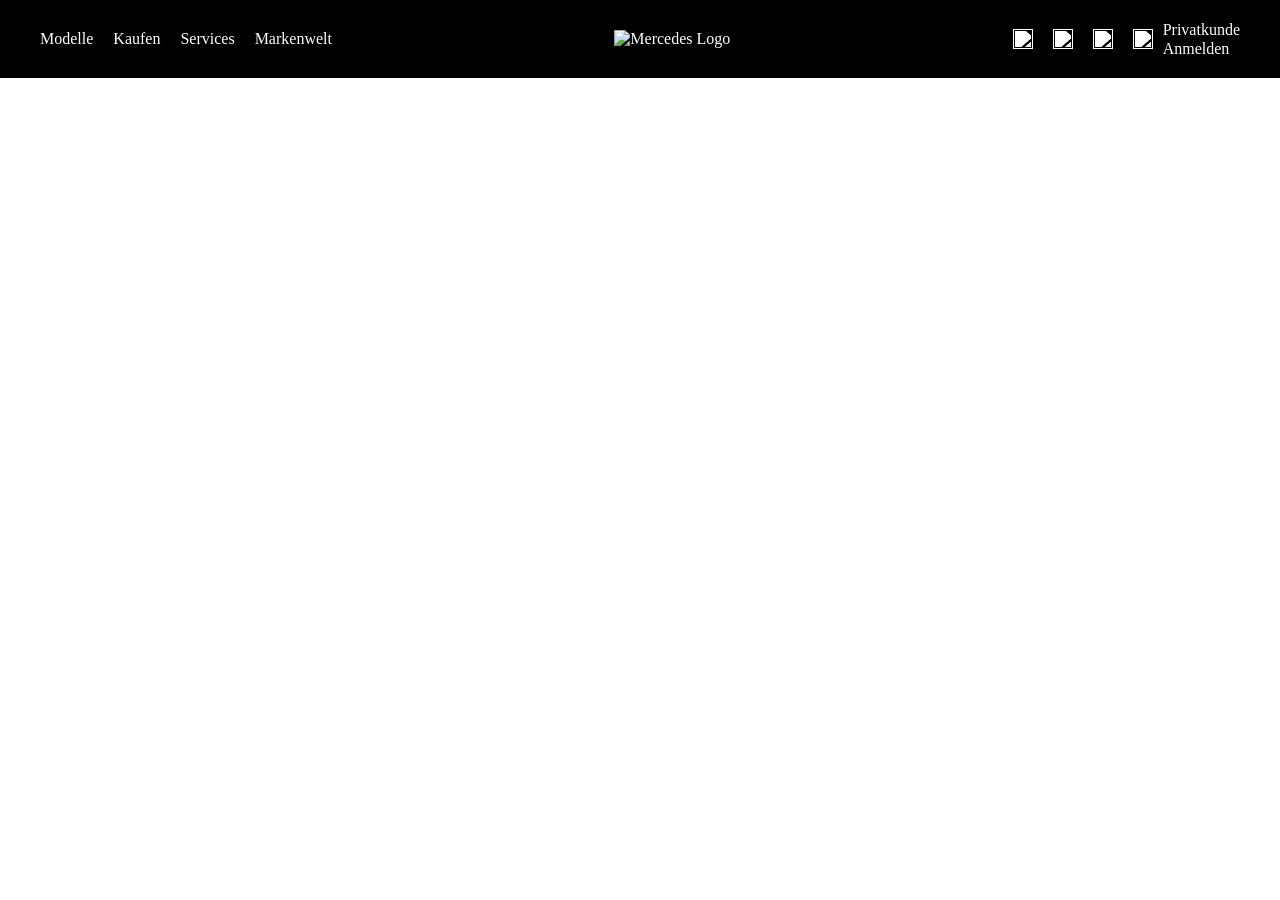
==== 02_Web_Basics/10_Mercedes/Website/index.html @ d15b19d3 "Mercedes In Progress" ====
<!doctype html>
<html lang="de">
  <head>
    <meta charset="UTF-8" />
    <meta name="viewport" content="width=device-width, initial-scale=1.0" />
    <title>Mercedes-Benz</title>
    <link rel="stylesheet" href="style.css" />
  </head>
  <body>
    <div class="header">
      <ul class="menu">
        <li>Modelle</li>
        <li>Kaufen</li>
        <li>Services</li>
        <li>Markenwelt</li>
      </ul>

      <div class="logo">
        <img
          src="https://assets.oneweb.mercedes-benz.com/plugin/hp-assets/latest/images/brands/mercedes-benz/logo.svg"
          alt="Mercedes Logo"
        />
      </div>

      <ul class="menu">
        <li>
          <img
            class="icon"
            src="https://assets.oneweb.mercedes-benz.com/plugin/workbench/assets/4.15.1/icons/bds/paragraph/24.svg"
            alt=""
          />
        </li>
        <li>
          <img
            class="icon"
            src="https://assets.oneweb.mercedes-benz.com/plugin/workbench/assets/4.15.1/icons/bds/search/24.svg"
            alt=""
          />
        </li>
        <li>
          <img
            class="icon"
            src="https://assets.oneweb.mercedes-benz.com/plugin/workbench/assets/4.15.1/icons/bds/wishlist/24.svg"
            alt=""
          />
        </li>
        <li class="login">
          <img
            class="icon"
            src="https://assets.oneweb.mercedes-benz.com/plugin/workbench/assets/4.15.1/icons/bds/user/24.svg"
            alt=""
          />
          <div class="login-text">
            <p>Privatkunde</p>
            <p>Anmelden</p>
          </div>
        </li>
      </ul>
    </div>
  </body>
</html>
---- 02_Web_Basics/10_Mercedes/Website/style.css ----
body {
  margin: 0;
  background-color: white; /* ganze Seite weiß */
}

.header {
  background-color: black; /* nur oben schwarz */
  color: white;
  display: flex;
  justify-content: space-between;
  align-items: center;
  padding: 20px 40px;
}

.menu {
  display: flex;
  align-items: center;
  gap: 20px;
  list-style: none;
  margin: 0;
  padding: 0;
}

.menu li {
  display: flex;
  align-items: center;
}

.icon {
  width: 24px;
  height: 24px;
}

.login {
  display: flex;
  align-items: center;
  gap: 10px;
}

.login-text {
  display: flex;
  flex-direction: column;
  line-height: 1.2;
}

.login-text p {
  margin: 0;
}

.icon {
  height: 20px;

  width: 20px;

  filter: brightness(0) invert(1);
}
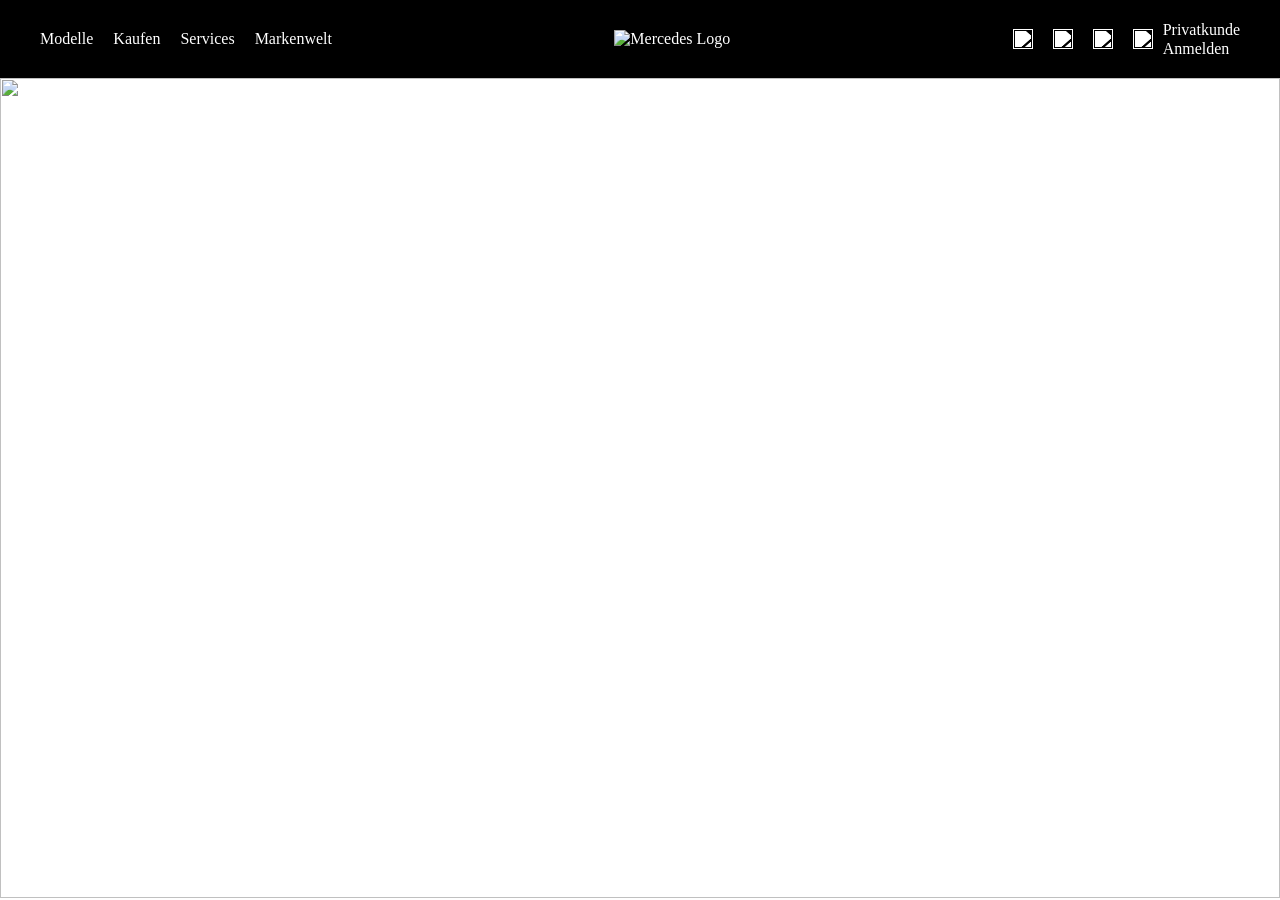
==== commit b760e466: "changed Mercedes" ====
--- a/02_Web_Basics/10_Mercedes/Website/index.html
+++ b/02_Web_Basics/10_Mercedes/Website/index.html
@@ -57,5 +57,13 @@
         </li>
       </ul>
     </div>
+
+  <div>
+    <li class="carpicture">
+      <img src="https://www.mercedes-benz.at/content/dam/austria/passengercars/campaigns/taktik-q2-2026/Stage.jpg/1775558101146.jpg?im=Crop,rect=(1438,719,5250,5250);Resize=(800,800) " 
+      alt="">
+    </li>
+  </div>
+
   </body>
 </html>
--- a/02_Web_Basics/10_Mercedes/Website/style.css
+++ b/02_Web_Basics/10_Mercedes/Website/style.css
@@ -53,4 +53,19 @@
   width: 20px;
 
   filter: brightness(0) invert(1);
+}
+
+.carpicture {
+  list-style: none;
+  width: 100%;
+  height: calc(100vh - 80px);
+  overflow: hidden;
+}
+
+.carpicture img {
+  width: 100%;
+  height: 100%;
+  object-fit: cover;
+  object-position: center;
+  display: block;
 }
